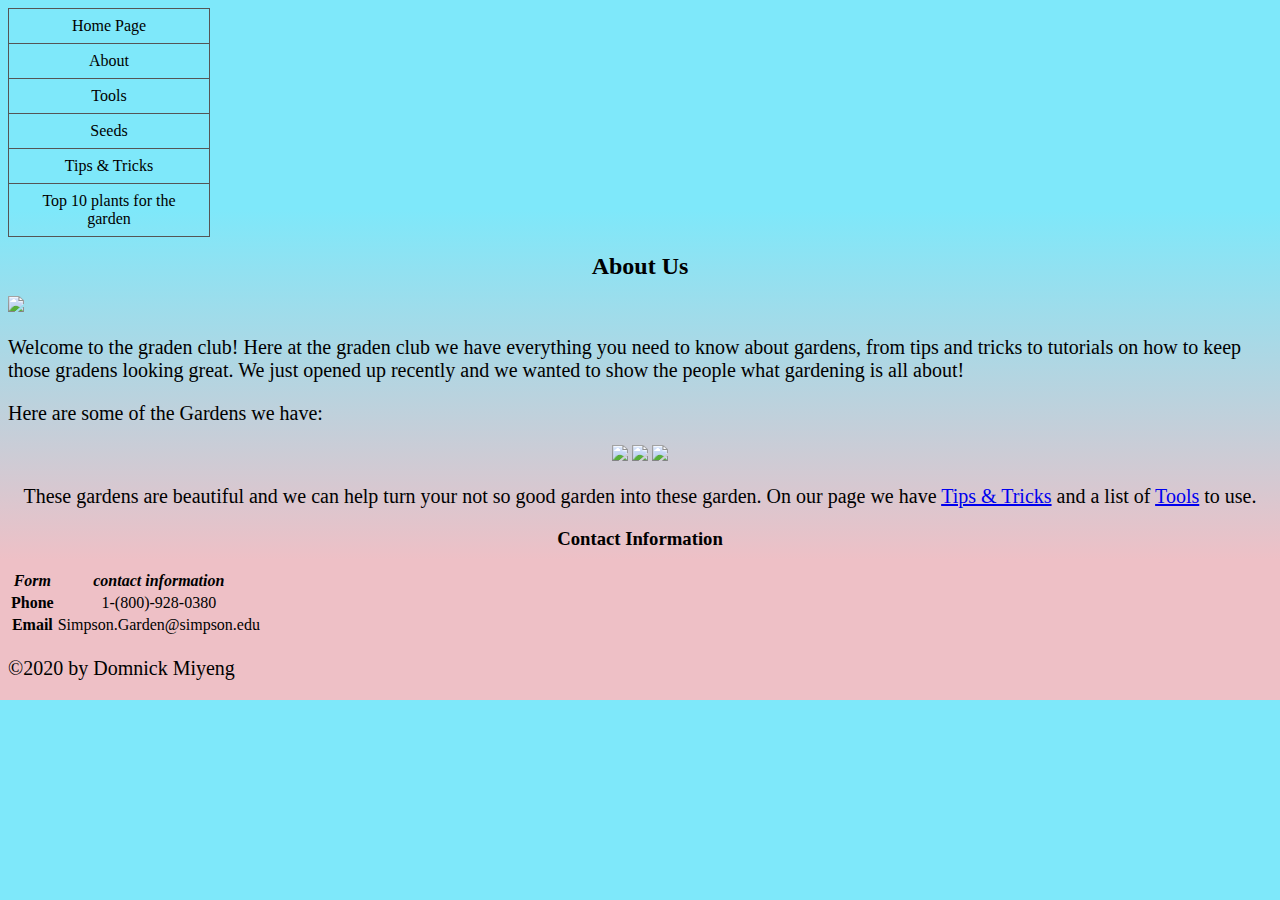
==== about.html @ be306186 "updated CSS info" ====
<!DOCTYPE html>

<html lang="en">
<head>
  <meta charset="utf-8">
  <title>About the Garden club</title>
  <style>
  h1 {
      text-align: center;
      font-size: 32px;
  }
  </style> 
    <link rel="stylesheet" type="text/css" href="stylesheet.css">
</head>

<body>
  <header>
    <nav>
      <ul>
          <li>
            <a href="index.html">Home Page</a>
          </li>

          <li>
            <a href="about.html">About</a>
          </li>
          <li>
            <a href="tools.html">Tools</a>
          </li>
          <li>
            <a href="seeds.html">Seeds</a>
          </li>  
          <li>
          <a href="Tips_Tricks.html">Tips & Tricks</a>
          </li>
          <li>
          <a href="Top_10_plants.html">Top 10 plants for the garden</a>
           </li>
      </ul>
    </nav>
  </header>
 
  <section>
    <h1>About Us</h1>
    <img src="garden club pic.png">
      <p>Welcome to the graden club! Here at the graden club we have everything you need to know about gardens, from tips and tricks to tutorials on how to keep those gradens looking great. We just opened up recently and we wanted to show the people what gardening is all about!</p>

      <p>Here are some of the Gardens we have:</p>

<article text align="center">
  <img src="spectacular garden.jpg">

  <img src="OIP.jpg">   

  <img src="garden2.jpg">
<!-- added linked text with in this paragraph-->
   <p>These gardens are beautiful and we can help turn your not so good garden into these garden. On our page we have <a href="Tips_Tricks.html">Tips & Tricks</a> and a list of <a href="tools.html">Tools</a> to use.
    <!-- added all contact information-->
  <h3>Contact Information</h3>
<table>
  <thead>
    <tr>
      <th><em><b>Form</b></em></th>
      <th><em><b>contact information</b></em></th>
    </tr>
  </thead>
  <tbody>
    <tr>
      <td><b>Phone</b></td>
     <td>1-(800)-928-0380</td>
    </tr>
  </tbody>
  <tfoot>
    <tr>
      <td><b>Email</b></td>
      <td>Simpson.Garden@simpson.edu</td> 
    </tr>
  </tfoot>
</table>
<article>
  </section>
  <footer>
<!-- added copyright sign to all pages-->
          <p>&copy;2020 by Domnick Miyeng</p>
  </footer>
</body>
</html>
---- stylesheet.css ----
h1 {
    text-align: center;
    font-size: 24px;
}
p {
	 font-size: 20px;
	 font-style: "times new roman"
}
html{
	
	background-image: -webkit-linear-gradient(top, #7EE8FA 30%, #EEC0C6 80%);
}
ul {
  list-style-type:none;
  margin: 0;
  padding: 0;
  width: 200px;
  background-color:y;
}

li a {
  display: block;
  color: #000;
  padding: 8px 16px;
  text-decoration: none;
} 
li a:hover {
  background-image: -webkit-linear-gradient(top, #FB8085 30%, #F9C1B1 80%);
}
  color: white;
}
.active {
  background-color: #4CAF50;
  color: white;
}ul {
  border: 1px solid #555;
}

li {
  text-align: center;
  border-bottom: 1px solid #555;
}

li:last-child {
  border-bottom: none;
}
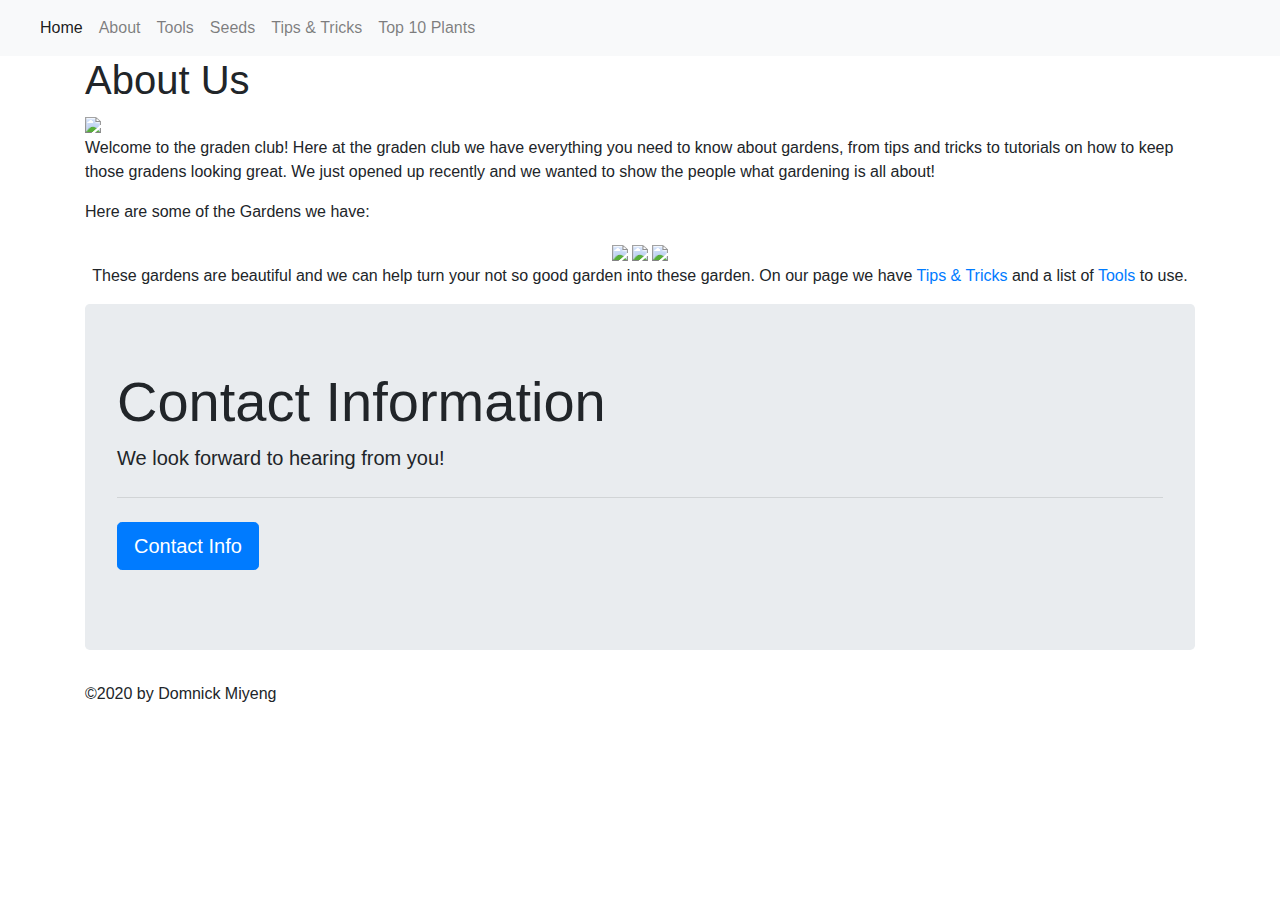
==== commit cf660978: "bootstrap" ====
--- a/about.html
+++ b/about.html
@@ -2,43 +2,48 @@
 
 <html lang="en">
 <head>
-  <meta charset="utf-8">
+   <meta name="viewport" content="width=device-width, initial-scale=1, shrink-to-fit=no"> 
+   <meta charset="utf-8">
+
   <title>About the Garden club</title>
-  <style>
-  h1 {
-      text-align: center;
-      font-size: 32px;
-  }
-  </style> 
-    <link rel="stylesheet" type="text/css" href="stylesheet.css">
-</head>
 
-<body>
-  <header>
-    <nav>
-      <ul>
-          <li>
-            <a href="index.html">Home Page</a>
-          </li>
+    
+  
+    <!-- Main CSS styles for Bootstrap -->
+    <link rel="stylesheet" href="https://stackpath.bootstrapcdn.com/bootstrap/4.5.2/css/bootstrap.min.css" integrity="sha384-JcKb8q3iqJ61gNV9KGb8thSsNjpSL0n8PARn9HuZOnIxN0hoP+VmmDGMN5t9UJ0Z" crossorigin="anonymous">
 
-          <li>
-            <a href="about.html">About</a>
-          </li>
-          <li>
-            <a href="tools.html">Tools</a>
-          </li>
-          <li>
-            <a href="seeds.html">Seeds</a>
-          </li>  
-          <li>
-          <a href="Tips_Tricks.html">Tips & Tricks</a>
-          </li>
-          <li>
-          <a href="Top_10_plants.html">Top 10 plants for the garden</a>
-           </li>
-      </ul>
-    </nav>
-  </header>
+
+    <link rel="stylesheet" href="https://stackpath.bootstrapcdn.com/bootswatch/4.5.2/sandstone/bootstrap.min.css">
+  </head>
+
+  <body>
+
+    <header>
+      <!-- For more info about the navbar, see:
+      https://getbootstrap.com/docs/4.0/components/navbar/
+      --->
+      <nav class="navbar navbar-expand-lg navbar-light bg-light">
+  <a class="navbar-brand" href="index.htm"></a>
+  <button class="navbar-toggler" type="button" data-toggle="collapse" data-target="#navbarNavAltMarkup" aria-controls="navbarNavAltMarkup" aria-expanded="false" aria-label="Toggle navigation">
+    <span class="navbar-toggler-icon"></span>
+  </button>
+  <div class="collapse navbar-collapse" id="navbarNavAltMarkup">
+    <div class="navbar-nav">
+      <a class="nav-item nav-link active" href="index.html">Home<span class="sr-only">
+      </span></a>
+      
+      <a class="nav-item nav-link" href="about.html">About</a>
+      <a class="nav-item nav-link" href="tools.html">Tools</a>
+      <a class="nav-item nav-link" href="seeds.html">Seeds</a>
+      <a class="nav-item nav-link" href="Tips_Tricks.html">Tips & Tricks</a>
+      <a class="nav-item nav-link" href="Top_10_plants.html">Top 10 Plants</a>
+  </div>
+  </div>
+</nav>
+    </header>
+ 
+    <div class="container">
+        
  
   <section>
     <h1>About Us</h1>
@@ -54,34 +59,23 @@
 
   <img src="garden2.jpg">
 <!-- added linked text with in this paragraph-->
-   <p>These gardens are beautiful and we can help turn your not so good garden into these garden. On our page we have <a href="Tips_Tricks.html">Tips & Tricks</a> and a list of <a href="tools.html">Tools</a> to use.
+  <p>These gardens are beautiful and we can help turn your not so good garden into these garden. On our page we have <a href="Tips_Tricks.html">Tips & Tricks</a> and a list of <a href="tools.html">Tools</a> to use.</p>
+ </article>
     <!-- added all contact information-->
-  <h3>Contact Information</h3>
-<table>
-  <thead>
-    <tr>
-      <th><em><b>Form</b></em></th>
-      <th><em><b>contact information</b></em></th>
-    </tr>
-  </thead>
-  <tbody>
-    <tr>
-      <td><b>Phone</b></td>
-     <td>1-(800)-928-0380</td>
-    </tr>
-  </tbody>
-  <tfoot>
-    <tr>
-      <td><b>Email</b></td>
-      <td>Simpson.Garden@simpson.edu</td> 
-    </tr>
-  </tfoot>
-</table>
-<article>
+    <div class="jumbotron">
+  <h1 class="display-4">Contact Information</h1>
+  <p class="lead">We look forward to hearing from you!</p>
+  <hr class="my-4">
+  <p class="lead">
+    <a class="btn btn-primary btn-lg" href="contactinfo.html" role="button">Contact Info</a>
+  </p>
   </section>
   <footer>
-<!-- added copyright sign to all pages-->
           <p>&copy;2020 by Domnick Miyeng</p>
   </footer>
+</div>
+  <script src="https://code.jquery.com/jquery-3.5.1.slim.min.js" integrity="sha384-DfXdz2htPH0lsSSs5nCTpuj/zy4C+OGpamoFVy38MVBnE+IbbVYUew+OrCXaRkfj" crossorigin="anonymous"></script>
+    <script src="https://cdn.jsdelivr.net/npm/popper.js@1.16.1/dist/umd/popper.min.js" integrity="sha384-9/reFTGAW83EW2RDu2S0VKaIzap3H66lZH81PoYlFhbGU+6BZp6G7niu735Sk7lN" crossorigin="anonymous"></script>
+    <script src="https://stackpath.bootstrapcdn.com/bootstrap/4.5.2/js/bootstrap.min.js" integrity="sha384-B4gt1jrGC7Jh4AgTPSdUtOBvfO8shuf57BaghqFfPlYxofvL8/KUEfYiJOMMV+rV" crossorigin="anonymous"></script>
 </body>
 </html>